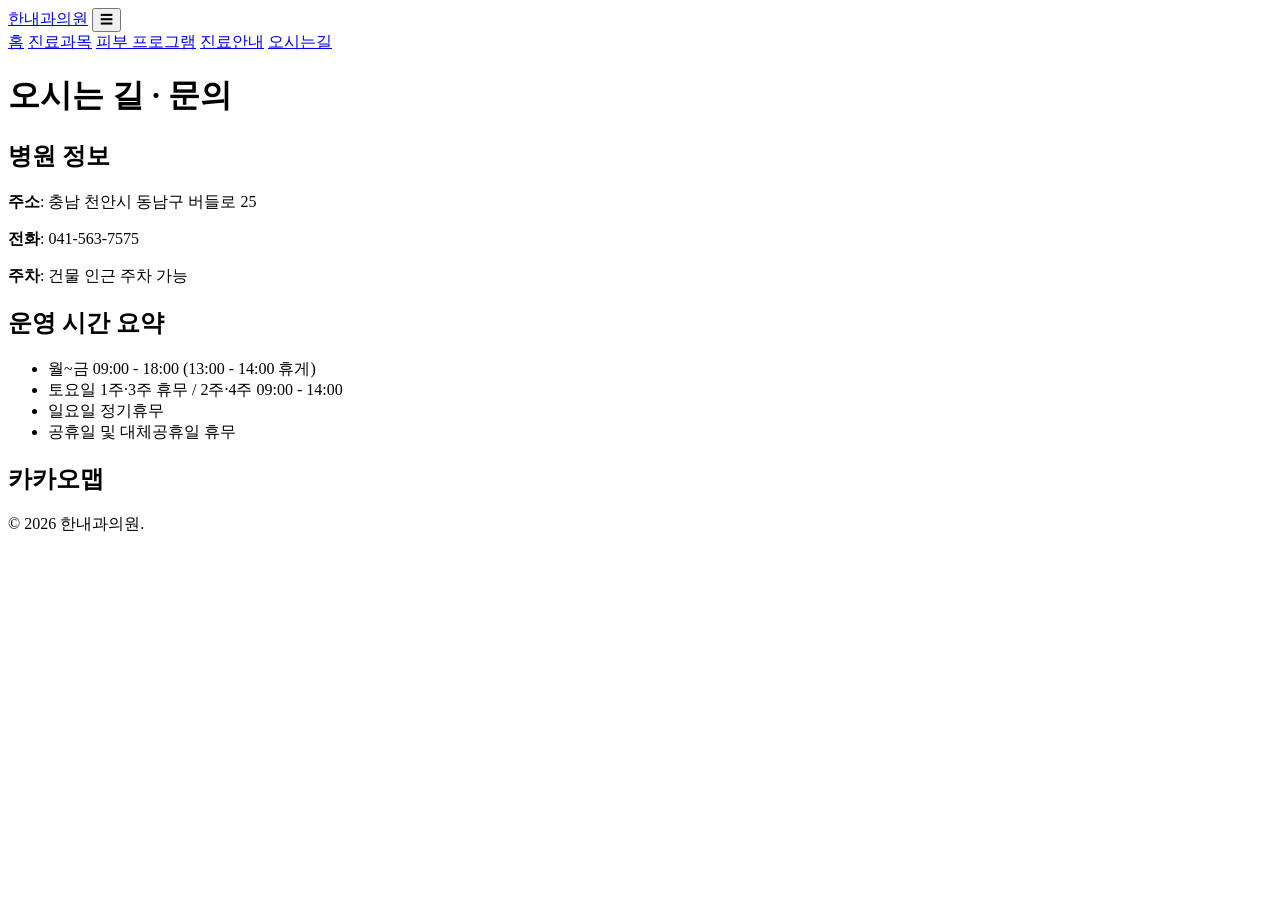
==== contact.html @ 0b5a5115 "Add contact.html with hospital information and map" ====
<!doctype html>
<html lang="ko">
<head>
  <meta charset="UTF-8" />
  <meta name="viewport" content="width=device-width, initial-scale=1.0" />
  <title>오시는 길 | 한내과의원</title>
  <link rel="stylesheet" href="styles.css" />
</head>
<body>
  <header class="site-header">
    <div class="container nav-wrap">
      <a class="logo" href="index.html">한내과의원</a>
      <button class="menu-btn" aria-label="메뉴 열기">☰</button>
      <nav class="nav">
        <a href="index.html">홈</a>
        <a href="departments.html">진료과목</a>
        <a href="programs.html">피부 프로그램</a>
        <a href="info.html">진료안내</a>
        <a href="contact.html">오시는길</a>
      </nav>
    </div>
  </header>

  <main class="container page">
    <h1>오시는 길 · 문의</h1>

    <div class="grid-2 cards">
      <article class="card">
        <h2>병원 정보</h2>
        <p><strong>주소</strong>: 충남 천안시 동남구 버들로 25</p>
        <p><strong>전화</strong>: 041-563-7575</p>
        <p><strong>주차</strong>: 건물 인근 주차 가능</p>
      </article>

      <article class="card">
        <h2>운영 시간 요약</h2>
        <ul>
          <li>월~금 09:00 - 18:00 (13:00 - 14:00 휴게)</li>
          <li>토요일 1주·3주 휴무 / 2주·4주 09:00 - 14:00</li>
          <li>일요일 정기휴무</li>
          <li>공휴일 및 대체공휴일 휴무</li>
        </ul>
      </article>
    </div>

    <section class="map-section">
      <h2>카카오맵</h2>
      <div id="daumRoughmapContainer1778480590201" class="root_daum_roughmap root_daum_roughmap_landing"></div>
      <script charset="UTF-8" class="daum_roughmap_loader_script" src="https://ssl.daumcdn.net/dmaps/map_js_init/roughmapLoader.js"></script>
      <script charset="UTF-8">
        new daum.roughmap.Lander({
          timestamp: "1778480590201",
          key: "n82a9or8y6o",
          mapWidth: "640",
          mapHeight: "360"
        }).render();
      </script>
    </section>
  </main>

  <footer class="footer">© 2026 한내과의원.</footer>
  <script src="script.js"></script>
</body>
</html>
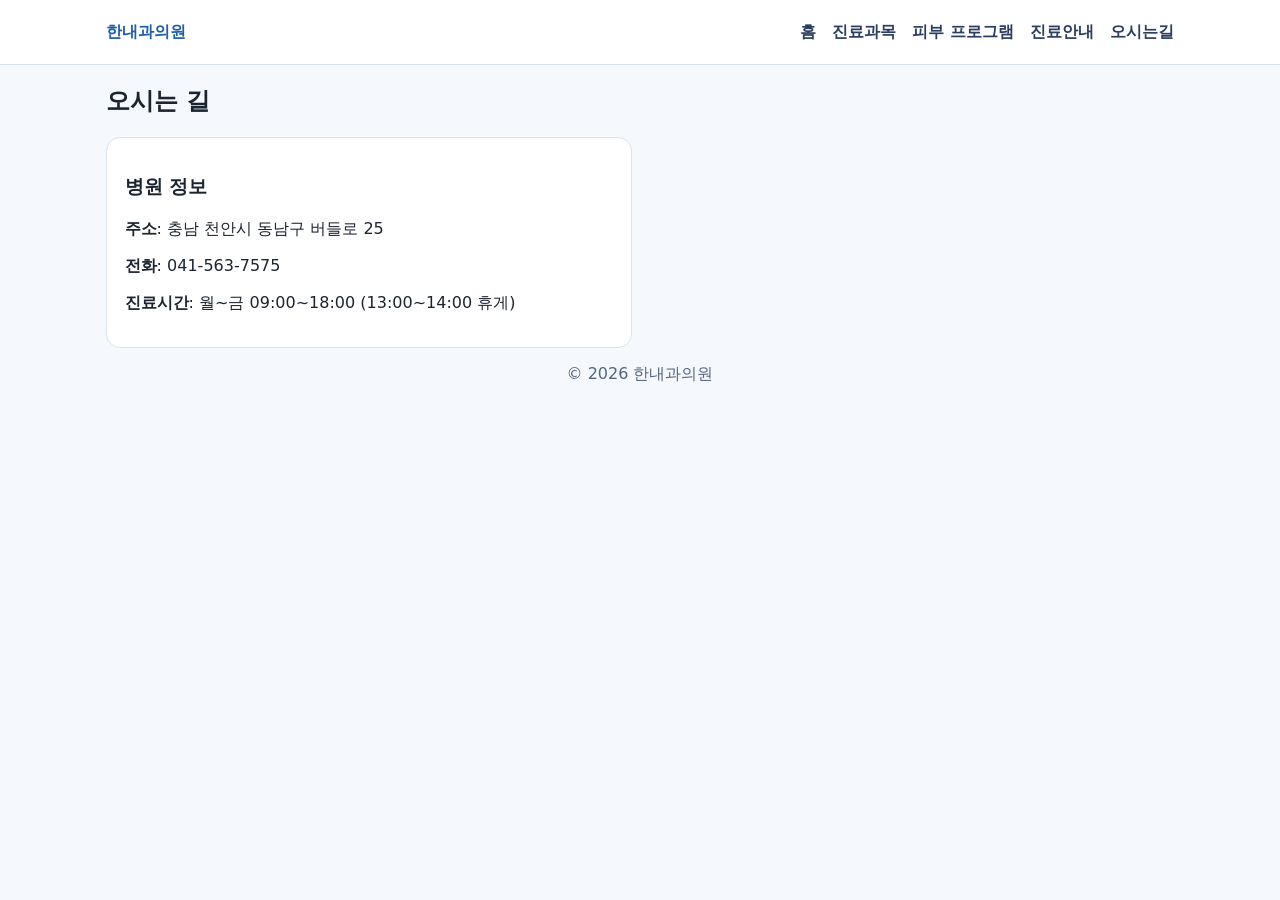
==== commit 18d669e3: "Refactor contact.html for improved structure and links" ====
--- a/contact.html
+++ b/contact.html
@@ -3,62 +3,53 @@
 <head>
   <meta charset="UTF-8" />
   <meta name="viewport" content="width=device-width, initial-scale=1.0" />
-  <title>오시는 길 | 한내과의원</title>
+  <title>오시는길 | 한내과의원</title>
   <link rel="stylesheet" href="styles.css" />
 </head>
 <body>
   <header class="site-header">
     <div class="container nav-wrap">
-      <a class="logo" href="index.html">한내과의원</a>
+      <a class="logo" href="/">한내과의원</a>
       <button class="menu-btn" aria-label="메뉴 열기">☰</button>
       <nav class="nav">
-        <a href="index.html">홈</a>
-        <a href="departments.html">진료과목</a>
-        <a href="programs.html">피부 프로그램</a>
-        <a href="info.html">진료안내</a>
-        <a href="contact.html">오시는길</a>
+        <a href="/">홈</a>
+        <a href="/departments">진료과목</a>
+        <a href="/programs">피부 프로그램</a>
+        <a href="/info">진료안내</a>
+        <a href="/contact">오시는길</a>
       </nav>
     </div>
   </header>
 
-  <main class="container page">
-    <h1>오시는 길 · 문의</h1>
+  <main class="section">
+    <div class="container">
+      <h2>오시는 길</h2>
 
-    <div class="grid-2 cards">
-      <article class="card">
-        <h2>병원 정보</h2>
-        <p><strong>주소</strong>: 충남 천안시 동남구 버들로 25</p>
-        <p><strong>전화</strong>: 041-563-7575</p>
-        <p><strong>주차</strong>: 건물 인근 주차 가능</p>
-      </article>
+      <div class="grid-2">
+        <article class="card">
+          <h3>병원 정보</h3>
+          <p><strong>주소</strong>: 충남 천안시 동남구 버들로 25</p>
+          <p><strong>전화</strong>: 041-563-7575</p>
+          <p><strong>진료시간</strong>: 월~금 09:00~18:00 (13:00~14:00 휴게)</p>
+        </article>
 
-      <article class="card">
-        <h2>운영 시간 요약</h2>
-        <ul>
-          <li>월~금 09:00 - 18:00 (13:00 - 14:00 휴게)</li>
-          <li>토요일 1주·3주 휴무 / 2주·4주 09:00 - 14:00</li>
-          <li>일요일 정기휴무</li>
-          <li>공휴일 및 대체공휴일 휴무</li>
-        </ul>
-      </article>
+        <article class="map-wrap">
+          <div id="daumRoughmapContainer1778480590201" class="root_daum_roughmap root_daum_roughmap_landing"></div>
+          <script charset="UTF-8" class="daum_roughmap_loader_script" src="https://ssl.daumcdn.net/dmaps/map_js_init/roughmapLoader.js"></script>
+          <script charset="UTF-8">
+            new daum.roughmap.Lander({
+              timestamp: "1778480590201",
+              key: "n82a9or8y6o",
+              mapWidth: "640",
+              mapHeight: "360"
+            }).render();
+          </script>
+        </article>
+      </div>
     </div>
-
-    <section class="map-section">
-      <h2>카카오맵</h2>
-      <div id="daumRoughmapContainer1778480590201" class="root_daum_roughmap root_daum_roughmap_landing"></div>
-      <script charset="UTF-8" class="daum_roughmap_loader_script" src="https://ssl.daumcdn.net/dmaps/map_js_init/roughmapLoader.js"></script>
-      <script charset="UTF-8">
-        new daum.roughmap.Lander({
-          timestamp: "1778480590201",
-          key: "n82a9or8y6o",
-          mapWidth: "640",
-          mapHeight: "360"
-        }).render();
-      </script>
-    </section>
   </main>
 
-  <footer class="footer">© 2026 한내과의원.</footer>
+  <footer class="footer">© 2026 한내과의원</footer>
   <script src="script.js"></script>
 </body>
 </html>
--- a/styles.css
+++ b/styles.css
@@ -0,0 +1,35 @@
+:root{--primary:#1f5fa9;--bg:#f5f8fc;--txt:#1b2430}
+*{box-sizing:border-box}
+body{margin:0;font-family:system-ui,-apple-system,Segoe UI,Roboto,sans-serif;color:var(--txt);background:var(--bg)}
+.container{max-width:1100px;margin:0 auto;padding:0 1rem}
+.site-header{background:#fff;border-bottom:1px solid #d7e1ee;position:sticky;top:0;z-index:10}
+.nav-wrap{display:flex;align-items:center;justify-content:space-between;height:64px}
+.logo{font-weight:700;color:var(--primary);text-decoration:none}
+.nav{display:flex;gap:1rem}
+.nav a{text-decoration:none;color:#2a3f5f;font-weight:600}
+.menu-btn{display:none;background:none;border:1px solid #c0cee0;border-radius:8px;padding:.25rem .5rem}
+.hero{padding:5rem 0;background:linear-gradient(135deg,#e8f2ff,#f7fbff)}
+.hero h1{font-size:clamp(1.7rem,4vw,2.8rem);margin:0 0 .8rem}
+.btn{display:inline-block;margin-top:.8rem;background:var(--primary);color:#fff;padding:.7rem 1rem;border-radius:10px;text-decoration:none}
+.cards{margin:2rem auto}
+.grid-3{display:grid;grid-template-columns:repeat(3,1fr);gap:1rem}
+.grid-2{display:grid;grid-template-columns:repeat(2,1fr);gap:1rem}
+.card{background:#fff;border:1px solid #d8e3f2;border-radius:14px;padding:1.1rem}
+.notice{background:#fff;border:1px solid #d8e3f2;border-radius:14px;padding:1.1rem;margin-bottom:2rem}
+.page{padding:2rem 1rem 3rem}
+.footer{text-align:center;padding:1rem;color:#54657f}
+.map-section{background:#fff;border:1px solid #d8e3f2;border-radius:14px;padding:1.1rem;margin-bottom:2rem}
+.root_daum_roughmap{max-width:100% !important}
+.muted{color:#5b6c85}
+
+@media (max-width:860px){
+  .grid-3{grid-template-columns:1fr 1fr}
+  .nav{position:absolute;top:64px;left:0;right:0;background:#fff;border-bottom:1px solid #d7e1ee;padding:1rem;display:none;flex-direction:column}
+  .nav.open{display:flex}
+  .menu-btn{display:block}
+}
+
+@media (max-width:640px){
+  .grid-3,.grid-2{grid-template-columns:1fr}
+  .hero{padding:3rem 0}
+}
